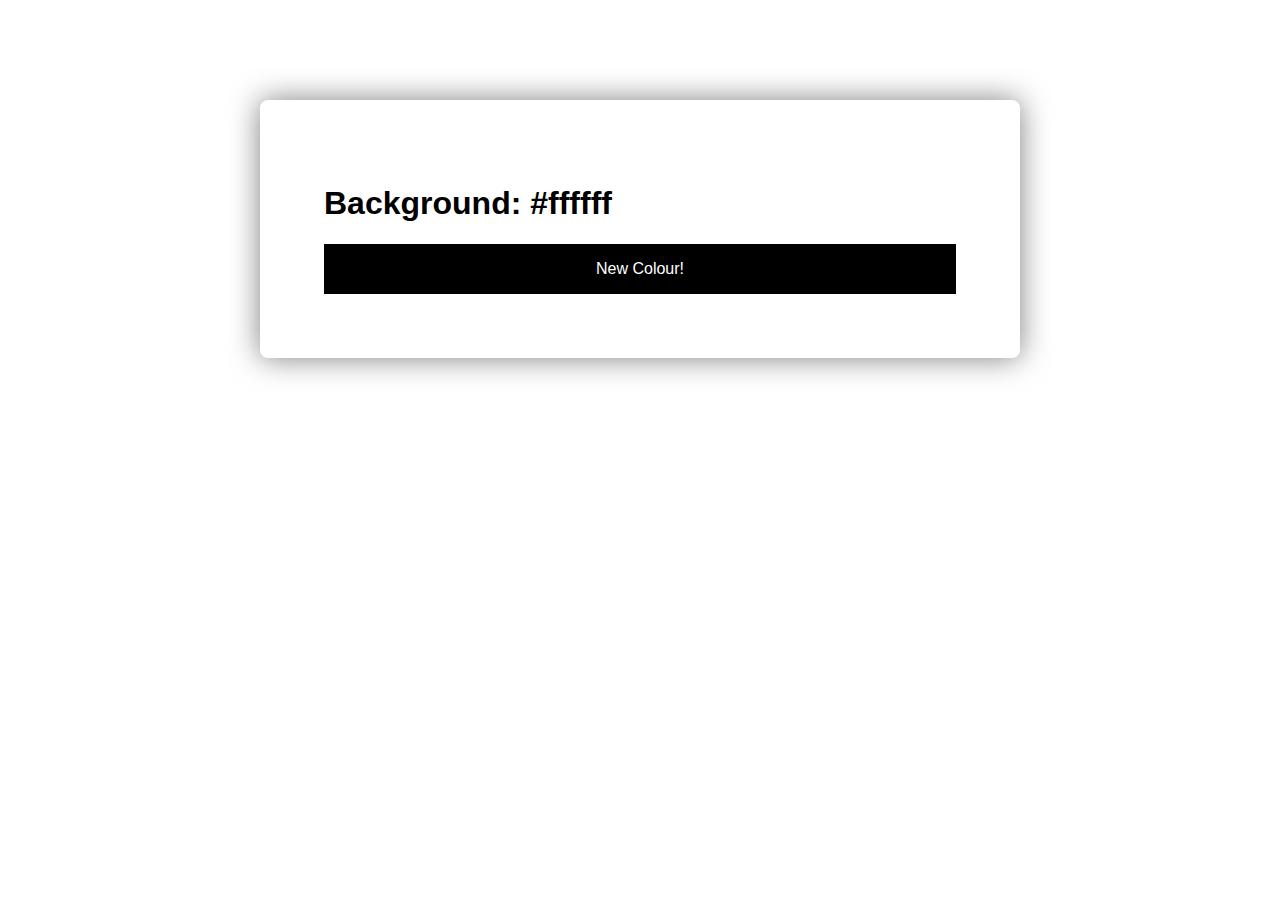
==== project-3/index.html @ edd25398 "first commit" ====
<!DOCTYPE html>
<html lang="en">
  <head>
    <meta charset="UTF-8" />
    <meta name="viewport" content="width=device-width, initial-scale=1.0" />
    <title>Project 3</title>
    <link rel="stylesheet" href="style.css" />
  </head>
  <body>
    <section id="colour-display">
      <h1>Background: <span id="current-colour">#ffffff</span></h1>
      <button id="new-colour-button">New Colour!</button>
    </section>

    <script src="script.js"></script>
  </body>
</html>
---- project-3/style.css ----
body {
  transition: background-color 0.5s ease;
}

section#colour-display {
  font-family: "Trebuchet MS", "Lucida Sans Unicode", "Lucida Grande",
    "Lucida Sans", Arial, sans-serif;
  margin: 100px auto;
  width: 50%;
  background-color: #ffffff;
  box-shadow: 0 0 30px rgba(0, 0, 0, 0.5);
  padding: 4rem;
  border-radius: 0.5rem;
}
section#colour-display h1 {
  font-weight: 900;
}

section#colour-display #new-colour-button {
  width: 100%;
  background-color: black;
  color: white;
  padding: 1rem;
  border: none;
  font-size: 1rem;
  cursor: pointer;
}

section#colour-display #new-colour-button:hover {
  background-color: darkgray;
}
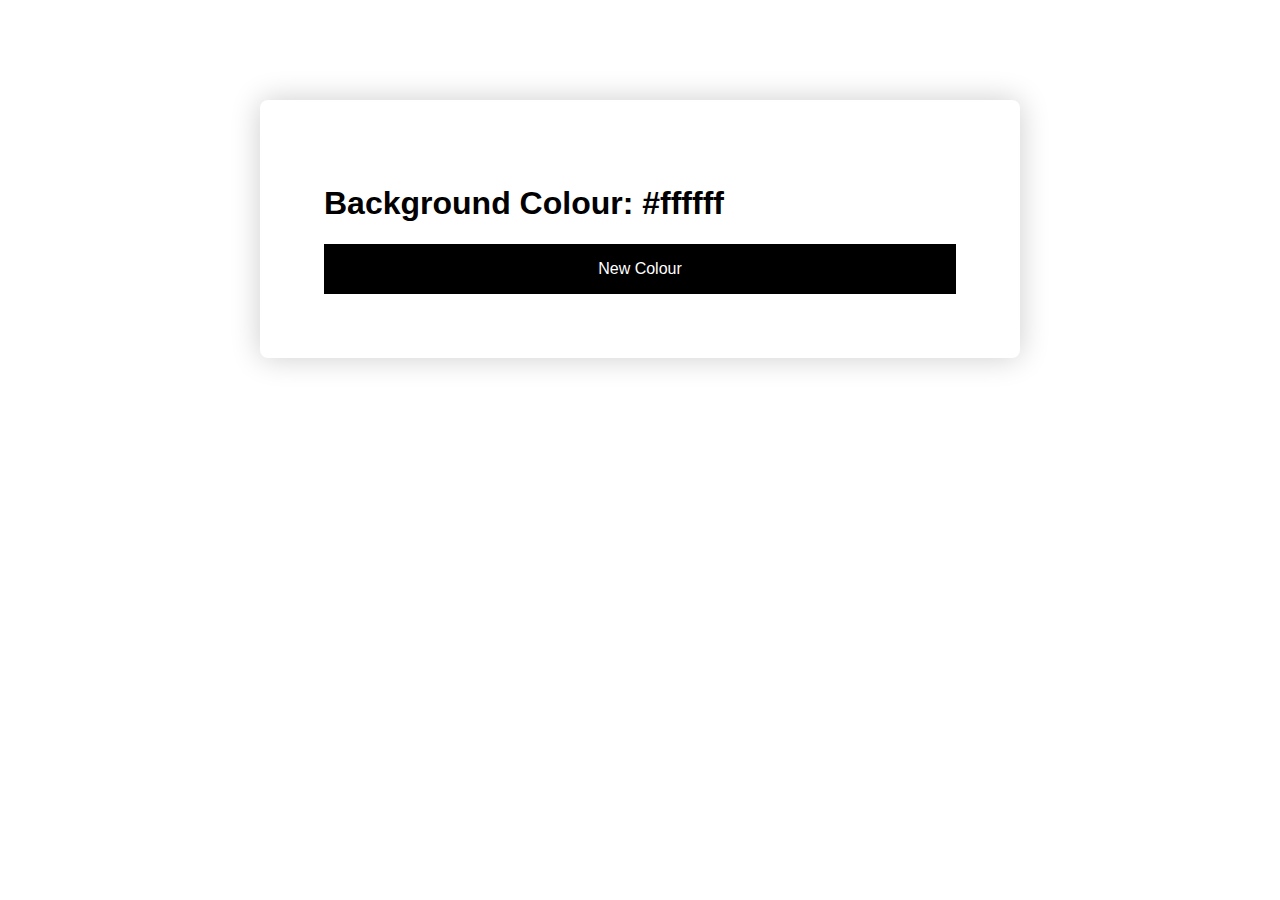
==== commit 8976c3e7: "project 1 ~3" ====
--- a/project-3/index.html
+++ b/project-3/index.html
@@ -8,10 +8,9 @@
   </head>
   <body>
     <section id="colour-display">
-      <h1>Background: <span id="current-colour">#ffffff</span></h1>
-      <button id="new-colour-button">New Colour!</button>
+      <h1>Background Colour: <span id="current-colour">#ffffff</span></h1>
+      <button id="new-colour-button">New Colour</button>
     </section>
-
     <script src="script.js"></script>
   </body>
 </html>
--- a/project-3/style.css
+++ b/project-3/style.css
@@ -1,17 +1,17 @@
 body {
-  transition: background-color 0.5s ease;
+  transition: background-color 1s;
 }
-
 section#colour-display {
   font-family: "Trebuchet MS", "Lucida Sans Unicode", "Lucida Grande",
     "Lucida Sans", Arial, sans-serif;
   margin: 100px auto;
   width: 50%;
   background-color: #ffffff;
-  box-shadow: 0 0 30px rgba(0, 0, 0, 0.5);
+  box-shadow: 0 0 30px rgba(0, 0, 0, 0.2);
   padding: 4rem;
   border-radius: 0.5rem;
 }
+
 section#colour-display h1 {
   font-weight: 900;
 }
@@ -27,5 +27,5 @@
 }
 
 section#colour-display #new-colour-button:hover {
-  background-color: darkgray;
+  background-color: #333333;
 }
